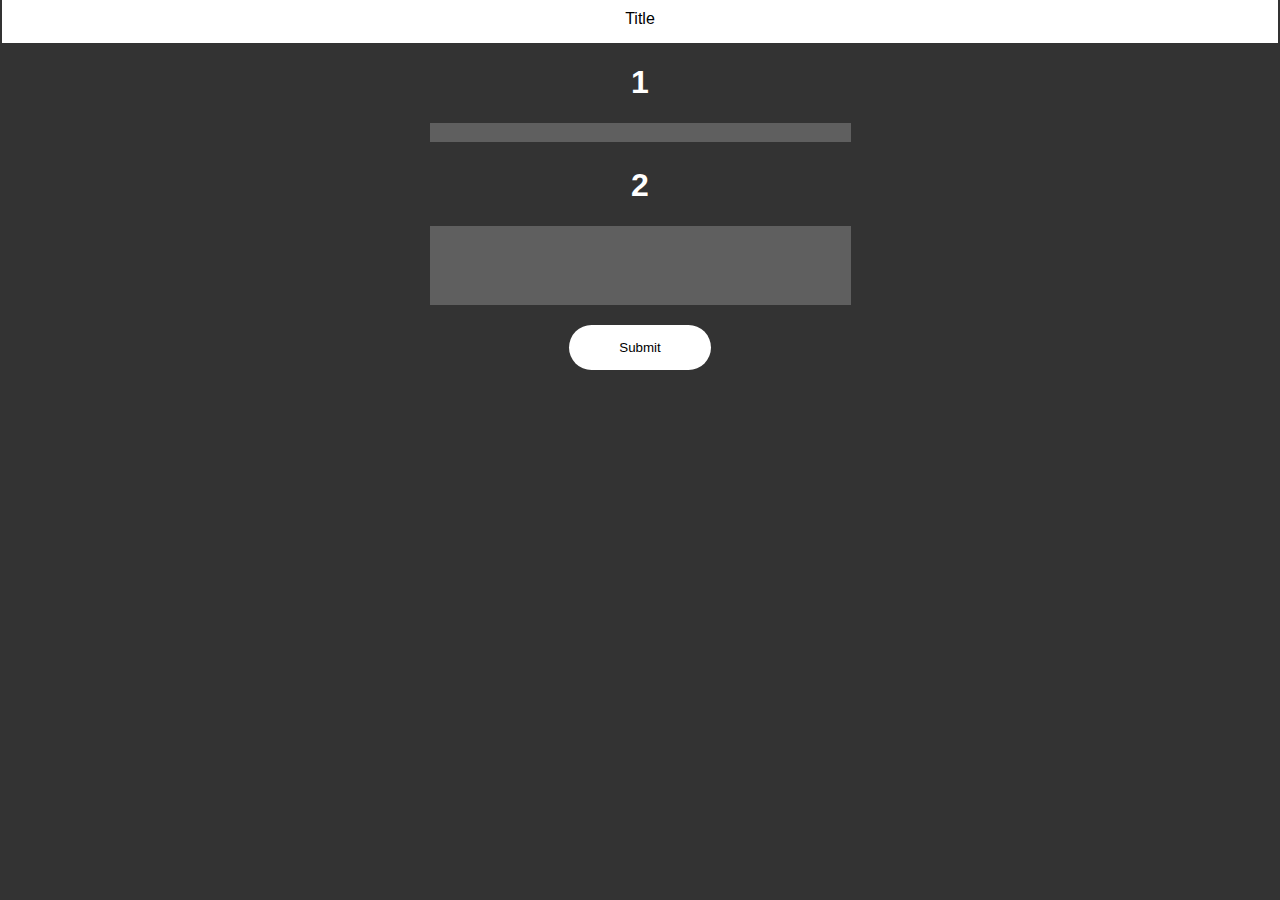
==== index.html @ 5681ecb6 "Initial commit" ====
<!DOCTYPE html>
<html lang="en">
<head>
  <link rel="stylesheet" href="index.css">
  <meta charset="UTF-8">
  <meta http-equiv="X-UA-Compatible" content="IE=edge">
  <meta name="viewport" content="width=device-width, initial-scale=1.0">
  <title>Title</title>
</head>
<body>
<div></div>

  <div class="div">Title</div>
  <div class="wrapper">

      <h1>1</h1>
    <textarea required spellcheck="false" name="" id="" cols="50" rows="1"></textarea>
    <h1>2</h1>
    <textarea spellcheck="false" name="" id="" cols="50" rows="5"></textarea>
    <p></p>
  </div>

    <div class="wrapper">
          <button>Submit</button>
    </div>

</body>
</html>
---- index.css ----
textarea {
    
   background-color: rgb(95, 95, 95);
}
body {
    
    background-color: rgb(51, 51, 51);
font-family: 'Gill Sans', 'Gill Sans MT', Calibri, 'Trebuchet MS', sans-serif;
}
.div {
    text-align: center;
    padding-top: 10px;
    margin-top: -8px;
    margin-left: -6px;
    padding-bottom: 15px;
    margin-right: -6px;
    
    background-color: rgb(255, 255, 255);
}



button {


    justify-content: center;
    border: transparent;
    background-color: rgb(255, 255, 255);
    border-radius: 1000px;
padding-right: 50px;
padding-left: 50px;
padding-top: 15px;
padding-bottom: 15px;
}

.wrapper {
    text-align: center;
}

button:active {

    background-color: dimgray;
}

h1 {
    color: white;
}
textarea {
    resize: none;
    border: none;
}

h5 {
    margin-bottom: -8px;
    color: red;
}
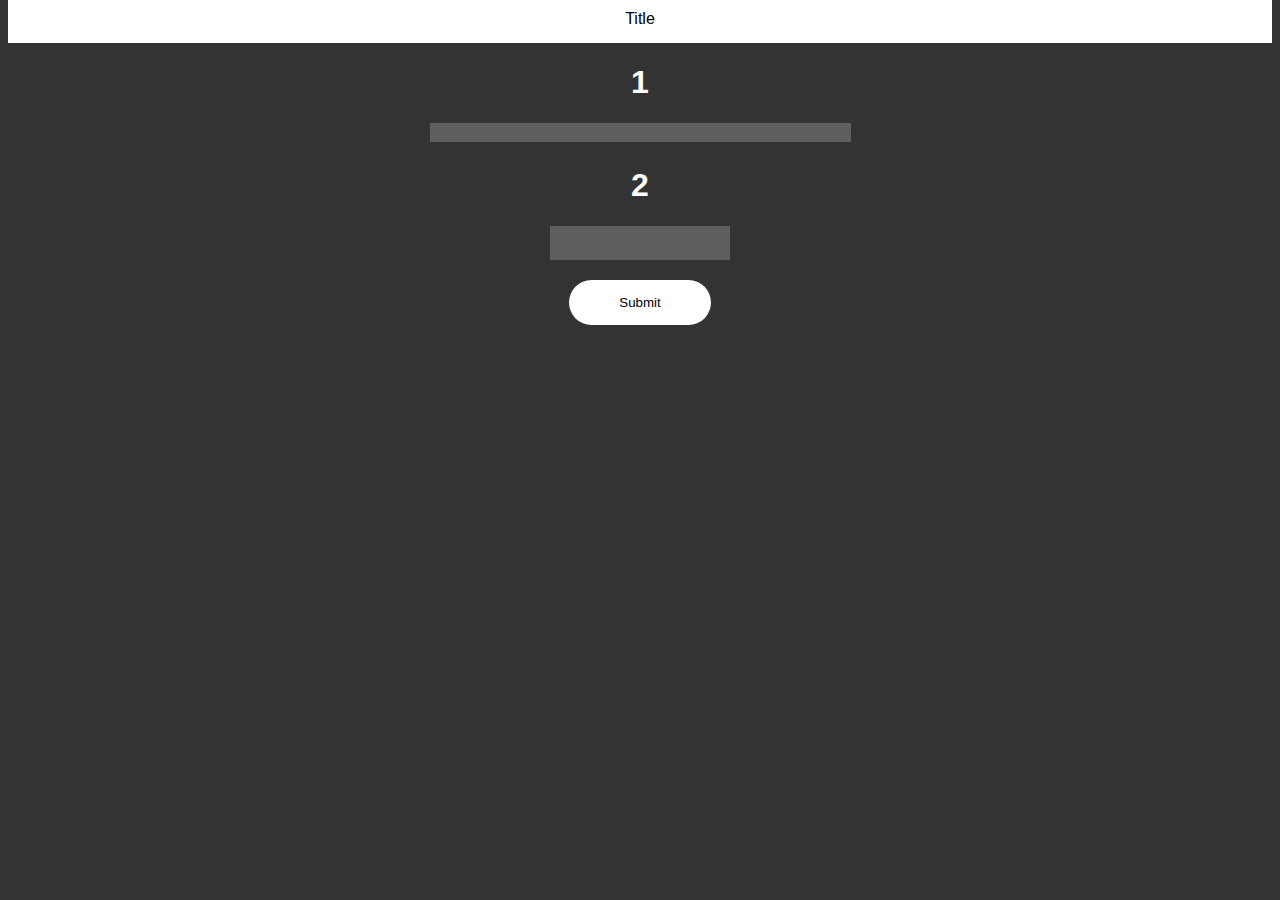
==== commit ee312ff4: "commit" ====
--- a/index.html
+++ b/index.html
@@ -16,7 +16,7 @@
       <h1>1</h1>
     <textarea required spellcheck="false" name="" id="" cols="50" rows="1"></textarea>
     <h1>2</h1>
-    <textarea spellcheck="false" name="" id="" cols="50" rows="5"></textarea>
+    <textarea spellcheck="false" name="" id=""  ></textarea>
     <p></p>
   </div>
 
--- a/index.css
+++ b/index.css
@@ -11,9 +11,9 @@
     text-align: center;
     padding-top: 10px;
     margin-top: -8px;
-    margin-left: -6px;
+
     padding-bottom: 15px;
-    margin-right: -6px;
+
     
     background-color: rgb(255, 255, 255);
 }
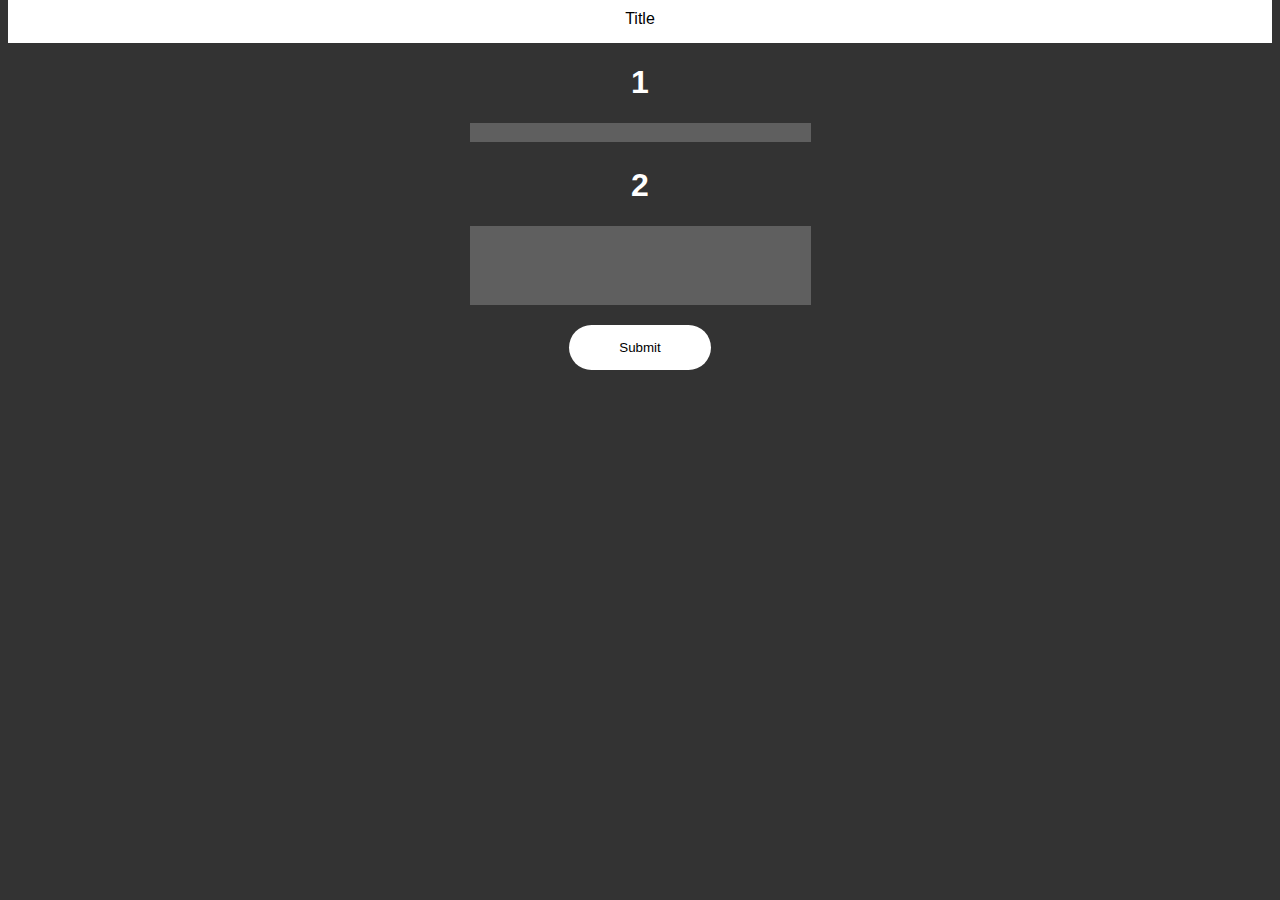
==== commit d87e262c: "commit" ====
--- a/index.html
+++ b/index.html
@@ -14,9 +14,9 @@
   <div class="wrapper">
 
       <h1>1</h1>
-    <textarea required spellcheck="false" name="" id="" cols="50" rows="1"></textarea>
+    <textarea required spellcheck="false" name="" id="" cols="40" rows="1"></textarea>
     <h1>2</h1>
-    <textarea spellcheck="false" name="" id=""  ></textarea>
+    <textarea spellcheck="false" name="" id="" cols="40" rows="5"></textarea>
     <p></p>
   </div>
 
